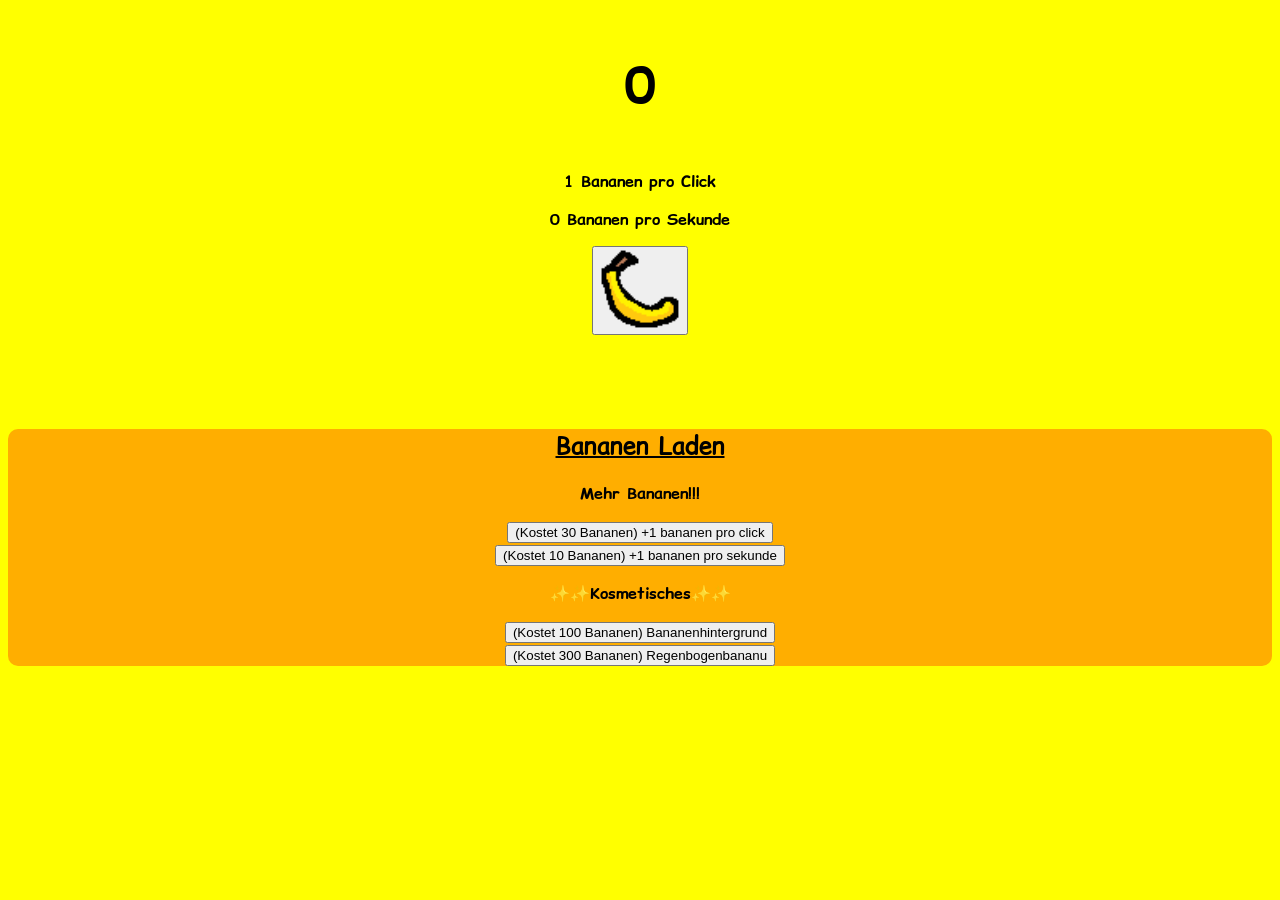
==== bananen_clicker/index.html @ fe9b8bf0 "bulubulu??!?!!?" ====
<!DOCTYPE html>
<html lang="de">
    <head>
        <title>Bananen Clicker 🍌🍌🍌🍌🍌🍌🍌</title>
        <link rel="icon" href="data/E.jpeg" type="image/jpeg">
        <link rel="preconnect" href="https://fonts.googleapis.com">
        <link rel="preconnect" href="https://fonts.gstatic.com" crossorigin>
        <link href="https://fonts.googleapis.com/css2?family=Comic+Relief:wght@700&family=Shadows+Into+Light&display=swap" rel="stylesheet">
        <link rel="icon" href="data/banane.png">
        <style id="stylesheet">
            body {
                background-color: yellow;
                text-align: center;
                font-family: "Comic Relief", system-ui;
                font-weight: 700;
                font-style: normal;
                color: #000000;
                margin-top: 50px;
                background-image: none; /* url("data/bananen_bg.webp") */
            } div {
                background-color: #ffae00;
                border-radius: 10px;
                color: rgb(0, 0, 0);
            } button {
                cursor: pointer;
            } #beta {
                color: #ff0000;
            } #score {
                font-size: 50px;
            } #bob_dialouge {
                font-size: 30px;
            }
        </style>
    </head>
    <body>
        <p id="score">0</p>
        <p id="bpc">0 Bananen pro click</p>
        <p id="bps">0 Bananen pro sekunde</p>
        <button id="button"><img src="data/banane.png" width="80px" draggable="false"></button>

        <br>
        <img src="" id="bob" width="100px">
        <p id="bob_dialouge"></p>

        <br>
        <div class="storediv">
            <h2><u>Bananen Laden</u></h2>
            <p>Mehr Bananen!!!</p>
            <button id="s1">(Kostet 30 Bananen) +1 bananen pro click</button><br>
            <button id="s2">(Kostet 10 Bananen) +1 bananen pro sekunde</button><br>
            <p>✨✨Kosmetisches✨✨</p>
            <button id="s3">(Kostet 100 Bananen) Bananenhintergrund</button><br>
            <button id="s4">(Kostet 300 Bananen) Regenbogenbananu</button><br>
            
        </div><br>

        <script src="data/main.js"></script>
    </body>
</html>
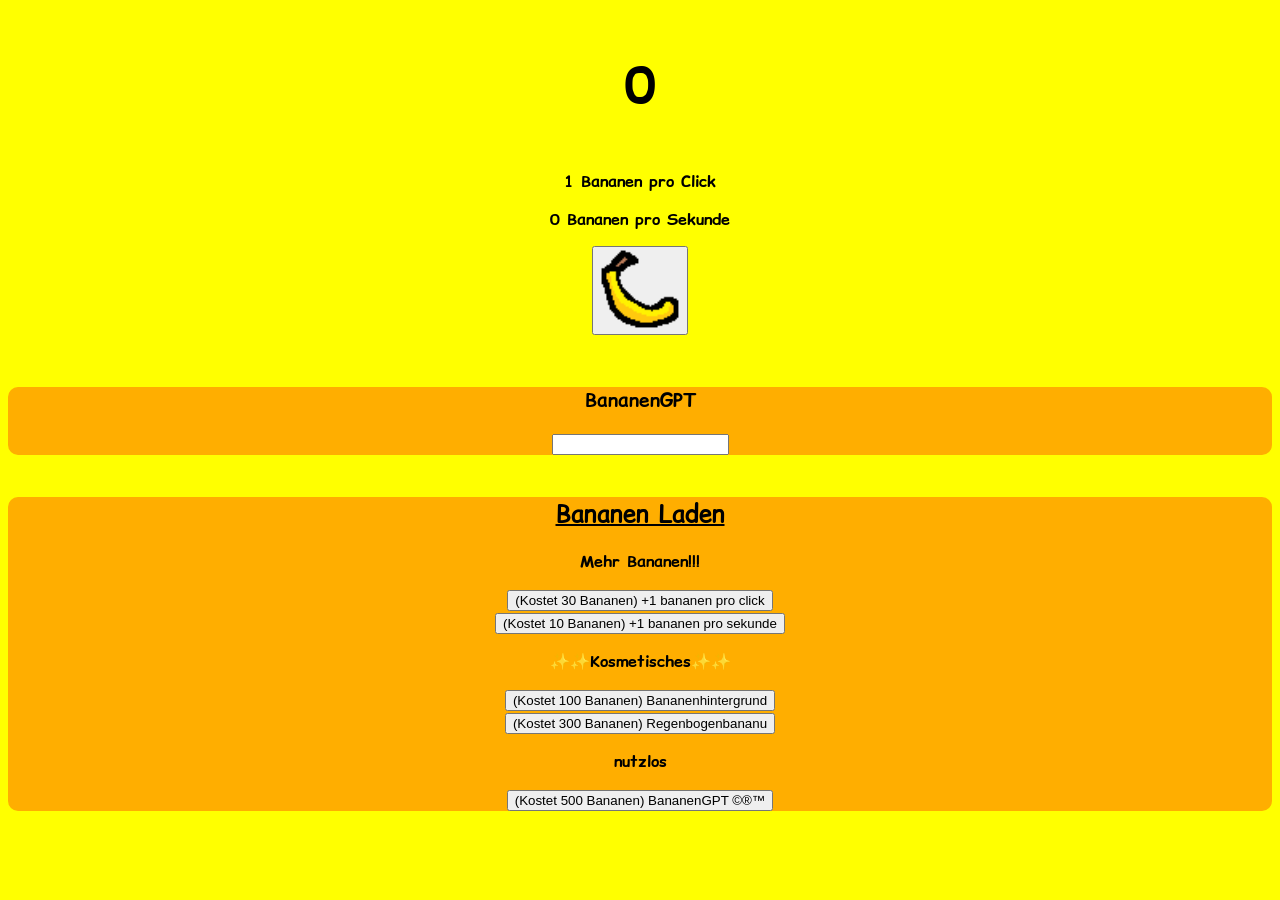
==== commit 8fc35f8d: "dfgdfg" ====
--- a/bananen_clicker/index.html
+++ b/bananen_clicker/index.html
@@ -41,6 +41,12 @@
         <br>
         <img src="" id="bob" width="100px">
         <p id="bob_dialouge"></p>
+        
+        <div class="bgpt">
+            <h3>BananenGPT</h3>
+            <div class="bgpt_chat"></div>
+            <input>
+        </div>
 
         <br>
         <div class="storediv">
@@ -51,7 +57,8 @@
             <p>✨✨Kosmetisches✨✨</p>
             <button id="s3">(Kostet 100 Bananen) Bananenhintergrund</button><br>
             <button id="s4">(Kostet 300 Bananen) Regenbogenbananu</button><br>
-            
+            <p>nutzlos</p>
+            <button id="s5">(Kostet 500 Bananen) BananenGPT ©®™</button><br>
         </div><br>
 
         <script src="data/main.js"></script>
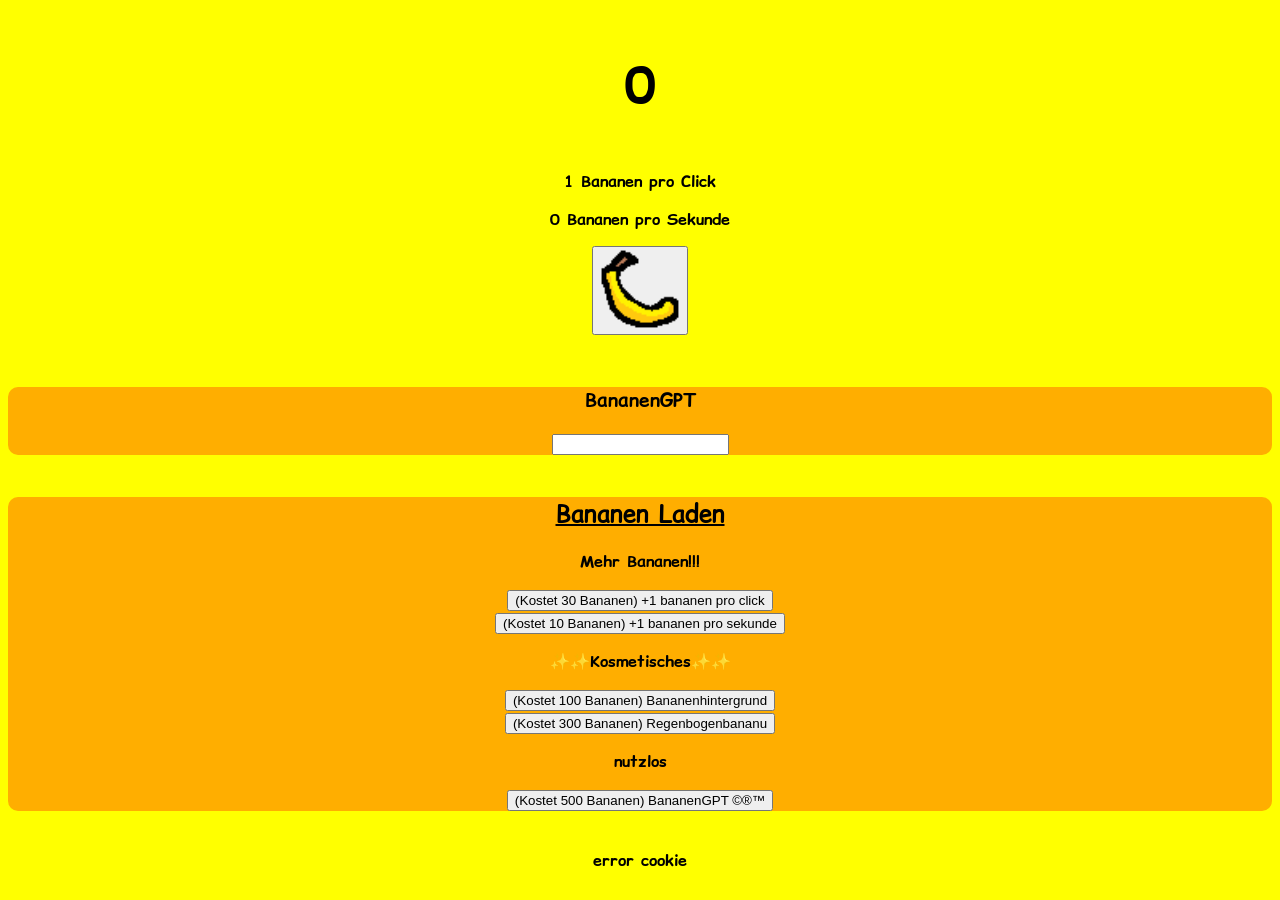
==== commit d89032f9: "bananenclicker keks" ====
--- a/bananen_clicker/index.html
+++ b/bananen_clicker/index.html
@@ -23,12 +23,27 @@
                 color: rgb(0, 0, 0);
             } button {
                 cursor: pointer;
+                transition: transform 100ms;
+                transition-timing-function: ease-out;
+                /*
+                animation-name: speen;
+                animation-duration: 1s;
+                animation-iteration-count: infinite;
+                */
+            } button:hover {
+                transform: scale(1.1);
             } #beta {
                 color: #ff0000;
             } #score {
                 font-size: 50px;
             } #bob_dialouge {
                 font-size: 30px;
+            }
+            
+            @keyframes speen {
+                0% {transform: rotate(0);}
+                50% {transform: rotate(180);}
+                100% {transform: rotate(0);}
             }
         </style>
     </head>
@@ -60,6 +75,8 @@
             <p>nutzlos</p>
             <button id="s5">(Kostet 500 Bananen) BananenGPT ©®™</button><br>
         </div><br>
+        
+        <p id="cookie-id">error cookie</p>
 
         <script src="data/main.js"></script>
     </body>
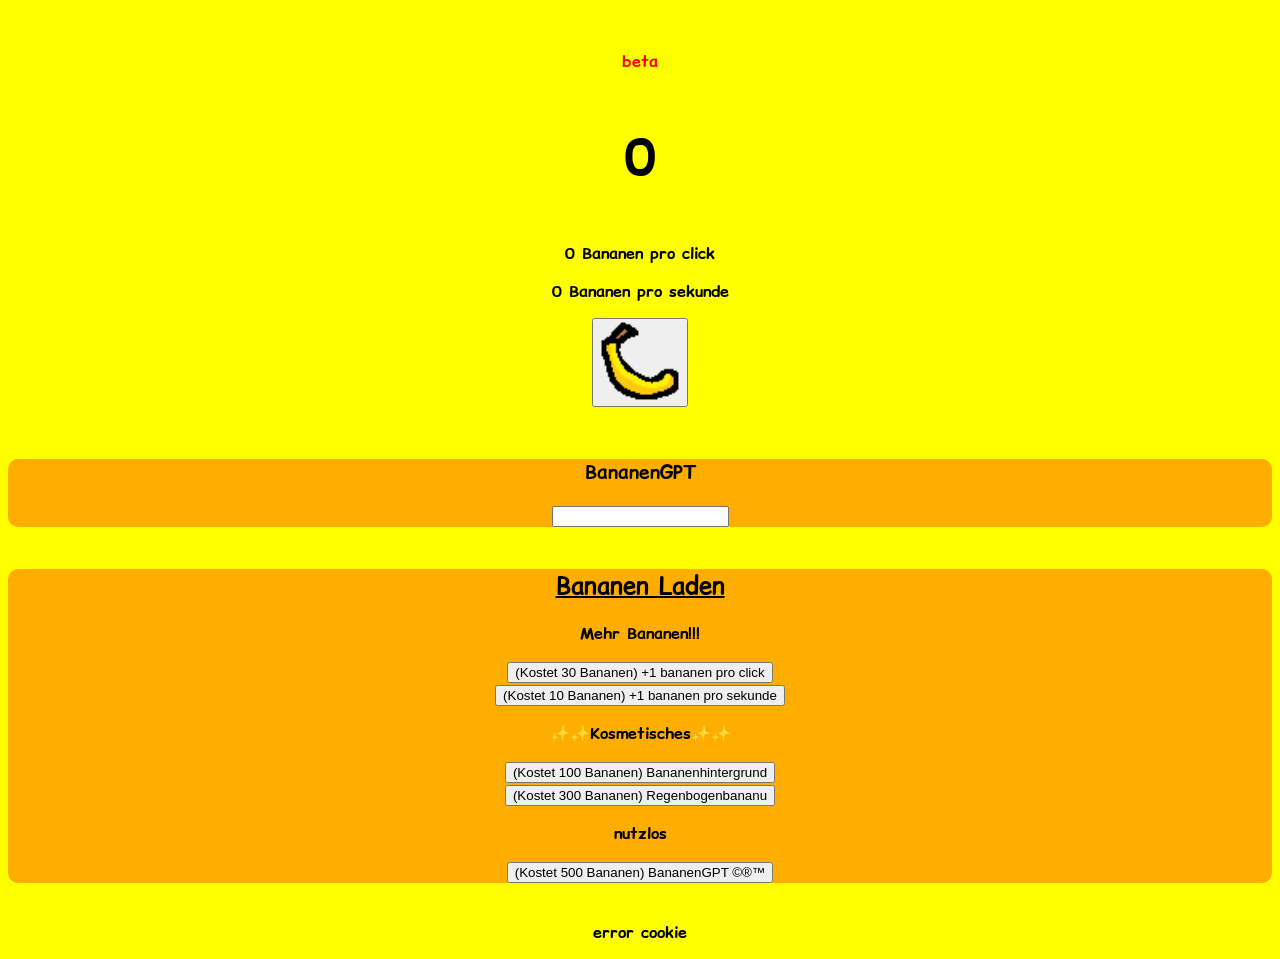
==== commit dfd02c07: "ach ist mir doch egal" ====
--- a/bananen_clicker/index.html
+++ b/bananen_clicker/index.html
@@ -32,7 +32,7 @@
                 */
             } button:hover {
                 transform: scale(1.1);
-            } #beta {
+            } .beta {
                 color: #ff0000;
             } #score {
                 font-size: 50px;
@@ -48,6 +48,7 @@
         </style>
     </head>
     <body>
+        <p class="beta">beta</p>
         <p id="score">0</p>
         <p id="bpc">0 Bananen pro click</p>
         <p id="bps">0 Bananen pro sekunde</p>
